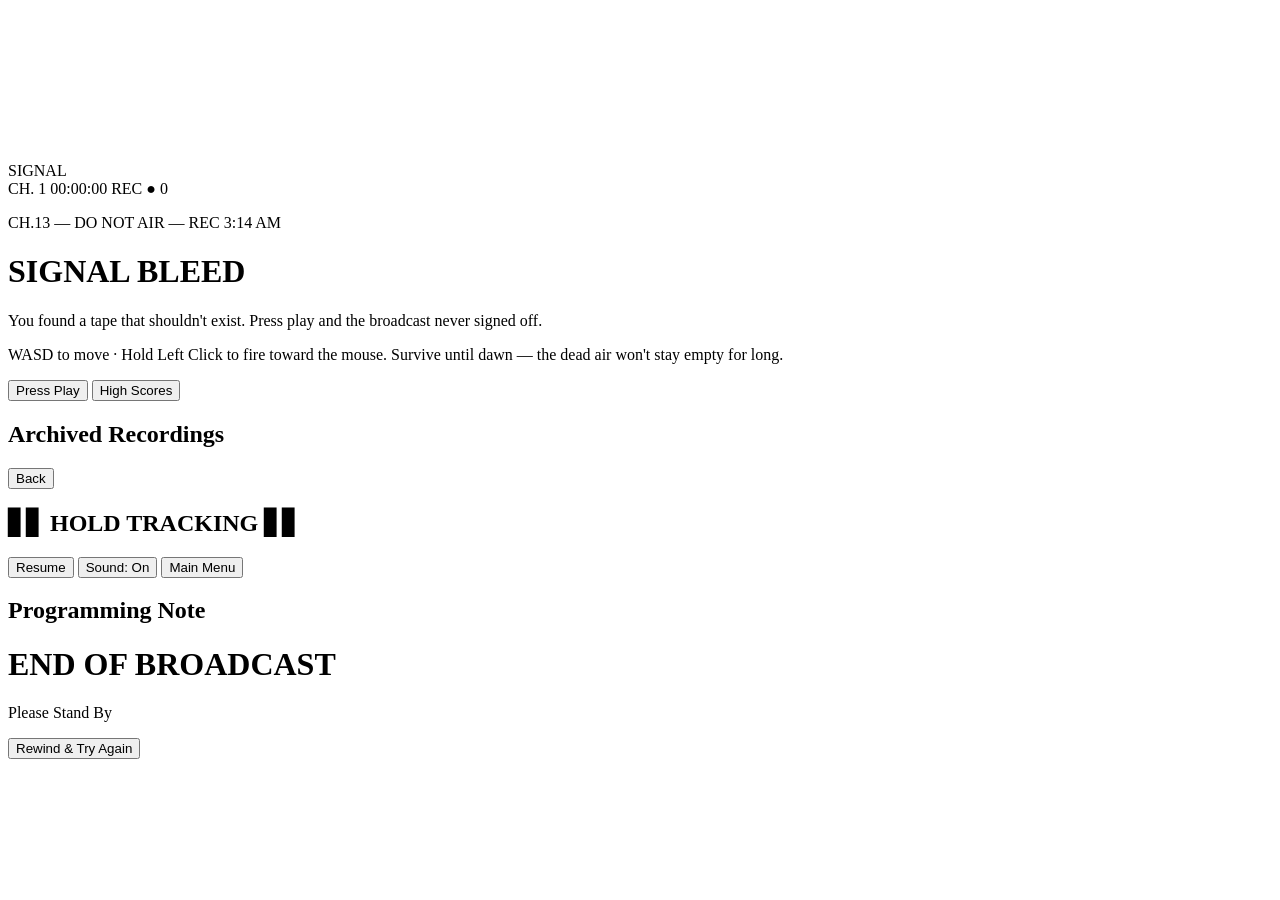
==== survivor/index.html @ 8440b349 "feat: add game" ====
<!DOCTYPE html>
<html lang="en">
<head>
<meta charset="UTF-8">
<meta name="viewport" content="width=device-width, initial-scale=1.0">
<title>SIGNAL BLEED</title>
<link rel="preconnect" href="https://fonts.googleapis.com">
<link rel="preconnect" href="https://fonts.gstatic.com" crossorigin>
<link href="https://fonts.googleapis.com/css2?family=VT323&display=swap" rel="stylesheet">
  <script type="module" crossorigin src="/assets/index-B-CzKj5o.js"></script>
  <link rel="stylesheet" crossorigin href="/assets/index-ExFH9ciH.css">
</head>
<body>

  <canvas id="game"></canvas>
  <div id="crt-overlay"></div>

  <!-- HUD -->
  <div id="hud">
    <div id="hp-wrap"><div id="hp-bar"></div><span id="hp-text"></span></div>
    <div id="xp-label">SIGNAL</div>
    <div id="xp-wrap"><div id="xp-bar"></div></div>
    <div id="stats">
      <span id="level-text">CH. 1</span>
      <span id="timer-text">00:00:00</span>
      <span id="kill-text">REC &#9679; 0</span>
    </div>
  </div>

  <!-- Start screen -->
  <div id="start-screen" class="overlay">
    <p class="tape-label">CH.13 &mdash; DO NOT AIR &mdash; REC 3:14 AM</p>
    <h1>SIGNAL BLEED</h1>
    <p>You found a tape that shouldn't exist. Press play and the broadcast never signed off.</p>
    <p>WASD to move &middot; Hold Left Click to fire toward the mouse. Survive until dawn &mdash; the dead air won't stay empty for long.</p>
    <button id="start-btn">Press Play</button>
    <button id="leaderboard-btn">High Scores</button>
  </div>

  <!-- Leaderboard (main menu) -->
  <div id="leaderboard-screen" class="overlay hidden">
    <h2>Archived Recordings</h2>
    <ol id="leaderboard-list-menu" class="leaderboard-list"></ol>
    <button id="leaderboard-back-btn">Back</button>
  </div>

  <!-- Pause menu -->
  <div id="pause-screen" class="overlay hidden">
    <h2>&#9611;&#9611; HOLD TRACKING &#9611;&#9611;</h2>
    <button id="resume-btn">Resume</button>
    <button id="mute-btn">Sound: On</button>
    <button id="main-menu-btn">Main Menu</button>
  </div>

  <!-- Level up screen -->
  <div id="levelup-screen" class="overlay hidden">
    <h2>Programming Note</h2>
    <div id="upgrade-choices"></div>
  </div>

  <!-- Game over screen -->
  <div id="gameover-screen" class="overlay hidden">
    <h1>END OF BROADCAST</h1>
    <p class="tape-label">Please Stand By</p>
    <p id="final-stats"></p>
    <ol id="leaderboard-list" class="leaderboard-list"></ol>
    <button id="restart-btn">Rewind &amp; Try Again</button>
  </div>

</body>
</html>
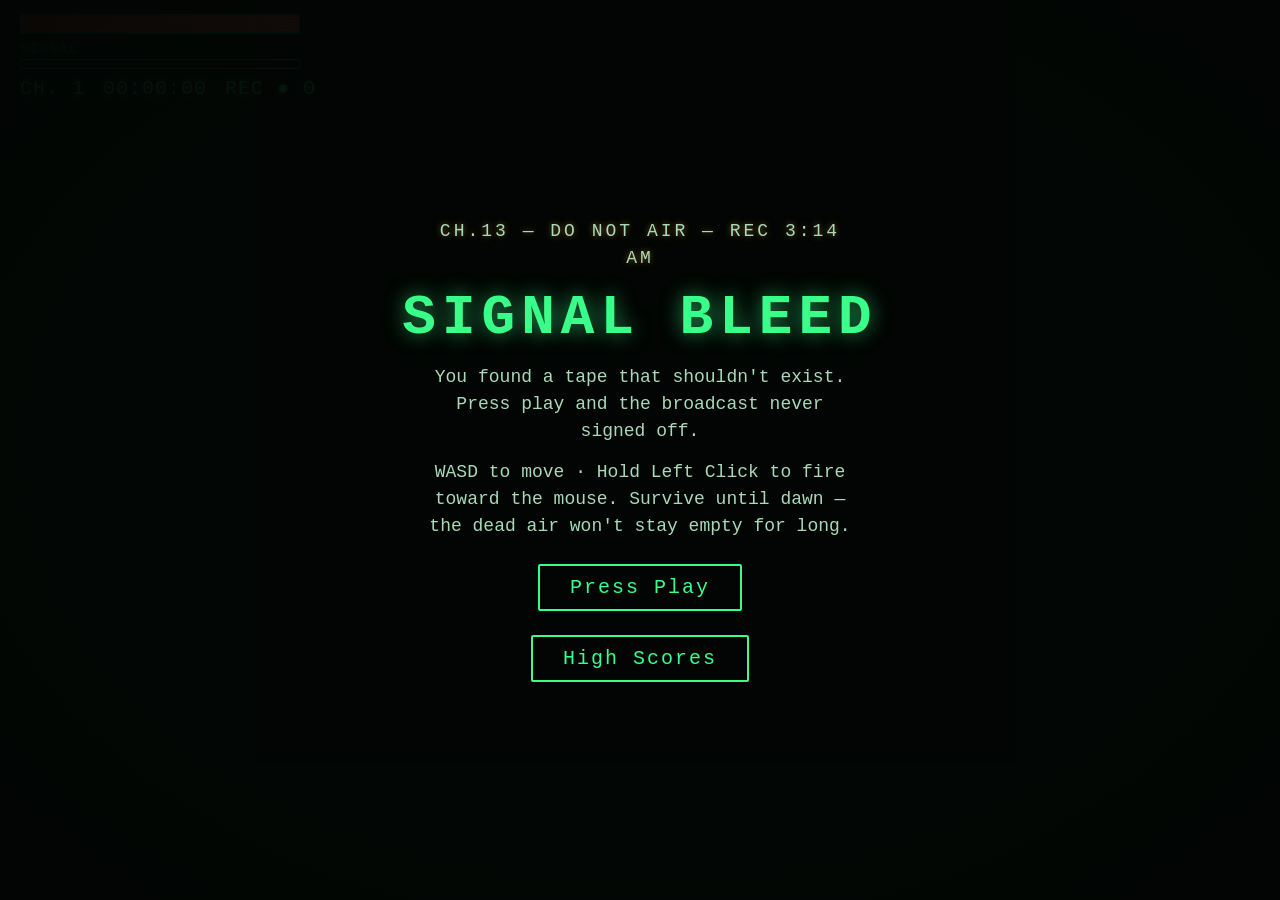
==== commit d0c61d4f: "fix: relative paths" ====
--- a/survivor/index.html
+++ b/survivor/index.html
@@ -7,8 +7,8 @@
 <link rel="preconnect" href="https://fonts.googleapis.com">
 <link rel="preconnect" href="https://fonts.gstatic.com" crossorigin>
 <link href="https://fonts.googleapis.com/css2?family=VT323&display=swap" rel="stylesheet">
-  <script type="module" crossorigin src="/assets/index-B-CzKj5o.js"></script>
-  <link rel="stylesheet" crossorigin href="/assets/index-ExFH9ciH.css">
+  <script type="module" crossorigin src="./assets/index-DyNkfpiV.js"></script>
+  <link rel="stylesheet" crossorigin href="./assets/index-ExFH9ciH.css">
 </head>
 <body>
 
--- a/survivor/assets/index-ExFH9ciH.css
+++ b/survivor/assets/index-ExFH9ciH.css
@@ -0,0 +1 @@
+*{box-sizing:border-box;margin:0;padding:0}:root{--phosphor-green:#39ff8a;--phosphor-green-dim:#1f9e57;--phosphor-amber:#ffb347;--crt-black:#050806;--bar-white:#eee;--bar-yellow:#d9d94a;--bar-cyan:#4ad9d9;--bar-magenta:#d94ad9;--bar-red:#d94a4a;--bar-blue:#4a4ad9}html,body{background:var(--crt-black);cursor:crosshair;width:100%;height:100%;font-family:VT323,Courier New,monospace;overflow:hidden}#game{background:#060a08;display:block}#crt-overlay{pointer-events:none;z-index:20;mix-blend-mode:multiply;background:repeating-linear-gradient(#0000002e 0 1px,#0000 2px 3px),radial-gradient(#0000 55%,#0000008c 100%);position:fixed;inset:0}#hud{pointer-events:none;width:100%;color:var(--phosphor-green);text-shadow:0 0 6px #39ff8a99;padding:14px 20px;position:fixed;top:0;left:0}#hp-wrap{border:2px solid var(--phosphor-green-dim);background:#0009;border-radius:2px;width:280px;height:20px;position:relative;overflow:hidden}#hp-bar{background:linear-gradient(90deg,#d94a4a,#ff6b6b);width:100%;height:100%;transition:width .15s ease-out}#hp-text{color:#fff;text-shadow:0 1px 2px #000c;justify-content:center;align-items:center;width:100%;height:100%;font-size:16px;display:flex;position:absolute;top:0;left:0}#xp-label{letter-spacing:2px;color:var(--phosphor-green-dim);margin-top:8px;font-size:13px}#xp-wrap{border:1px solid var(--phosphor-green-dim);background:#0009;border-radius:1px;width:280px;height:10px;margin-top:2px;overflow:hidden}#xp-bar{background:linear-gradient(90deg, var(--phosphor-green-dim), var(--phosphor-green));width:0%;height:100%;transition:width .15s ease-out}#stats{letter-spacing:1px;gap:18px;margin-top:8px;font-size:20px;display:flex}.overlay{color:var(--phosphor-green);text-align:center;z-index:30;background:#030604eb;flex-direction:column;justify-content:center;align-items:center;gap:14px;display:flex;position:fixed;inset:0}.overlay.hidden{display:none}.tape-label{letter-spacing:3px;color:var(--phosphor-amber);text-shadow:0 0 6px #ffb34780;font-size:15px}.overlay h1{letter-spacing:6px;color:var(--phosphor-green);text-shadow:0 0 20px #39ff8a99;font-size:56px}.overlay h2{letter-spacing:2px;color:var(--phosphor-amber);text-shadow:0 0 12px #ffb34780;margin-bottom:6px;font-size:34px}.overlay p{color:#a9d9b8;max-width:440px;font-size:18px;line-height:1.5}.overlay button{letter-spacing:2px;border:2px solid var(--phosphor-green);color:var(--phosphor-green);cursor:pointer;background:0 0;border-radius:2px;margin-top:10px;padding:10px 30px;font-family:inherit;font-size:20px;transition:transform .1s,background .15s,color .15s}.overlay button:hover{background:var(--phosphor-green);color:var(--crt-black);transform:scale(1.05)}.leaderboard-list{letter-spacing:1px;width:100%;max-width:420px;max-height:260px;margin:4px 0;padding:0;font-size:17px;list-style:none;overflow-y:auto}.leaderboard-list li{color:#a9d9b8;border-bottom:1px solid #39ff8a26;justify-content:space-between;gap:12px;padding:4px 10px;display:flex}.leaderboard-list li.new-entry{color:var(--phosphor-amber);text-shadow:0 0 8px #ffb34780}.leaderboard-list .rank{color:var(--phosphor-green);text-align:left;min-width:24px}.leaderboard-list .empty{color:#6d8a78;justify-content:center}#upgrade-choices{flex-wrap:wrap;justify-content:center;gap:16px;margin-top:10px;display:flex}.upgrade-card{border:2px solid var(--phosphor-green-dim);cursor:pointer;background:#0a120c;border-radius:4px;width:180px;padding:18px 14px;transition:border-color .15s,transform .1s}.upgrade-card:hover{border-color:var(--phosphor-amber);transform:translateY(-4px)}.upgrade-card .icon{margin-bottom:8px;font-size:32px}.upgrade-card .name{color:var(--phosphor-amber);margin-bottom:6px;font-family:Segoe UI,system-ui,sans-serif;font-size:14px;font-weight:700}.upgrade-card .desc{color:#9fc9ac;font-family:Segoe UI,system-ui,sans-serif;font-size:12px;line-height:1.4}
